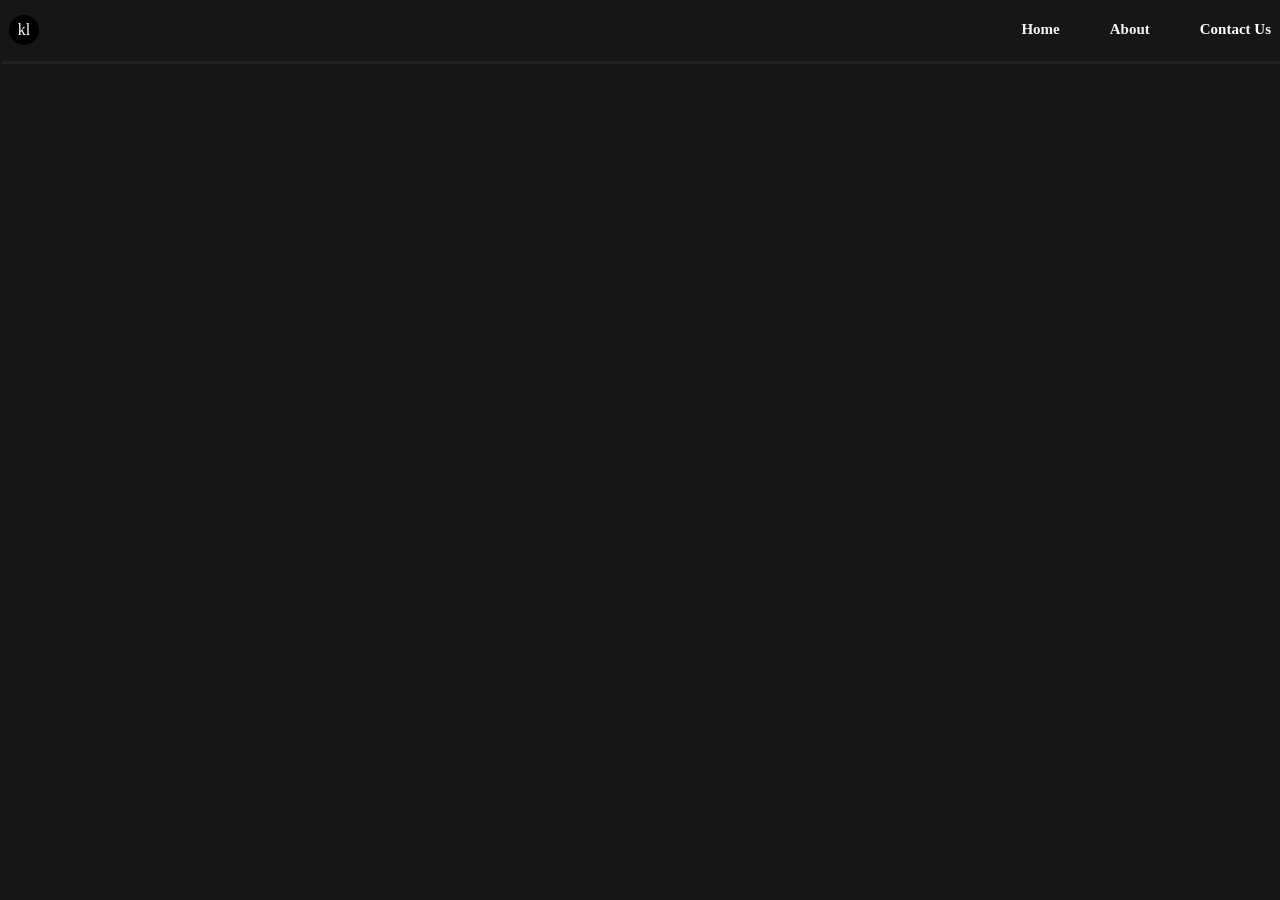
==== index.html @ 736e4a16 "my new repo" ====
<!DOCTYPE html>
<html lang="en">
<head>
    <link rel="stylesheet" href="style.css">
    <meta charset="UTF-8">
    <meta name="viewport" content="width=device-width, initial-scale=1.0">
    <title>Document</title>
</head>
<body>
    <nav>
    <div class="logo"> kl</div>
    <div class="menu">
<h1> <a href="about.html" style="color: rgb(243, 243, 243);">Home</a></h1>
       <h1> <a href="about.html" style="color: rgb(243, 243, 243);">About</a></h1>
        <h1> <a href="contact.html" style="color: rgb(255, 255, 255);">Contact Us</a></h1>
    </div>
</nav>

</body>
</html>
---- style.css ----
body{
    margin: 0px;
    padding: 0px;
    background-color: #171616;
}
nav {
    display: flex;
    justify-content: space-between;
    background-color: #171616;
    padding: 10px;
    margin: -1px;
    align-items: center;
    box-shadow: 3px 3px rgb(33, 33, 33);

}
.logo{
    display: flex;
   align-items: center;
   height: 30px;
   width: 30px;
   border-radius: 100%;
   color: white;
   background-color: rgb(0, 0, 0);
   justify-content: center;
}
.menu {
    display: flex;
    gap: 50px;
    font-size: 10px;
    color: black;
}

.menu a{
text-decoration: none;
transition: all .5s linear;
}

.menu a:hover{
    color: red;
    font-size: 13px;
}
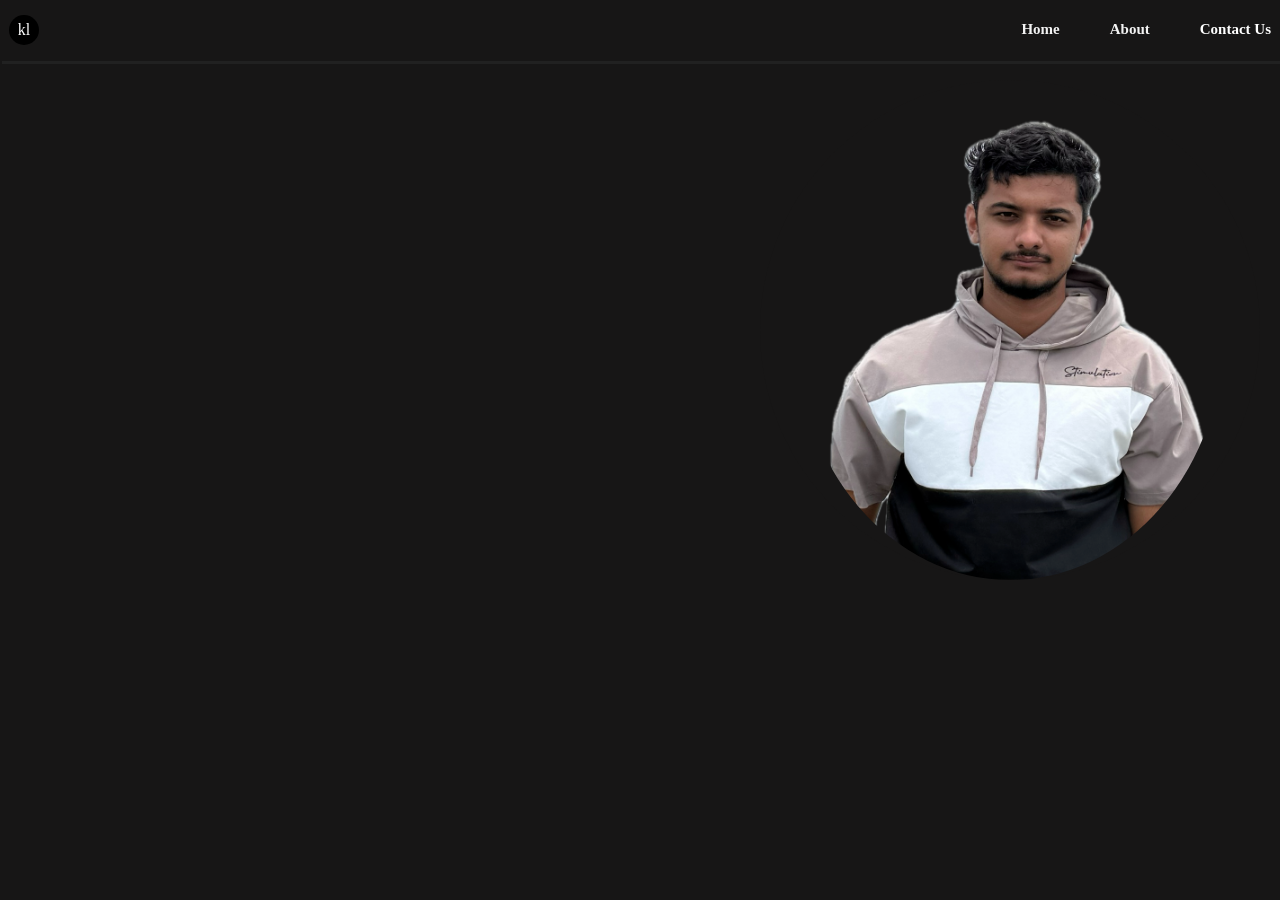
==== commit a12be8b5: "update" ====
--- a/index.html
+++ b/index.html
@@ -15,6 +15,10 @@
         <h1> <a href="contact.html" style="color: rgb(255, 255, 255);">Contact Us</a></h1>
     </div>
 </nav>
-
+<div class="hero">
+<div class="img-box">
+<img class="img1" src="Image Background Removed.png" alt="" />
+</div>
+</div>
 </body>
 </html>
--- a/style.css
+++ b/style.css
@@ -39,4 +39,29 @@
 .menu a:hover{
     color: red;
     font-size: 13px;
+}
+
+.hero {
+    display: flex;
+    justify-content: flex-end;
+    align-items: center;
+    padding: 20px;
+}
+
+
+.img-box {
+    width: 500px;
+    height: 500px;
+    background-color: #171616;;
+    display: flex;
+    justify-content: center;
+    align-items: center;
+    border-radius: 100%;
+}
+
+.img1 {
+    max-width: 100%;
+    max-height: 100%;
+    object-fit: contain;
+    border-radius: 900%;
 }
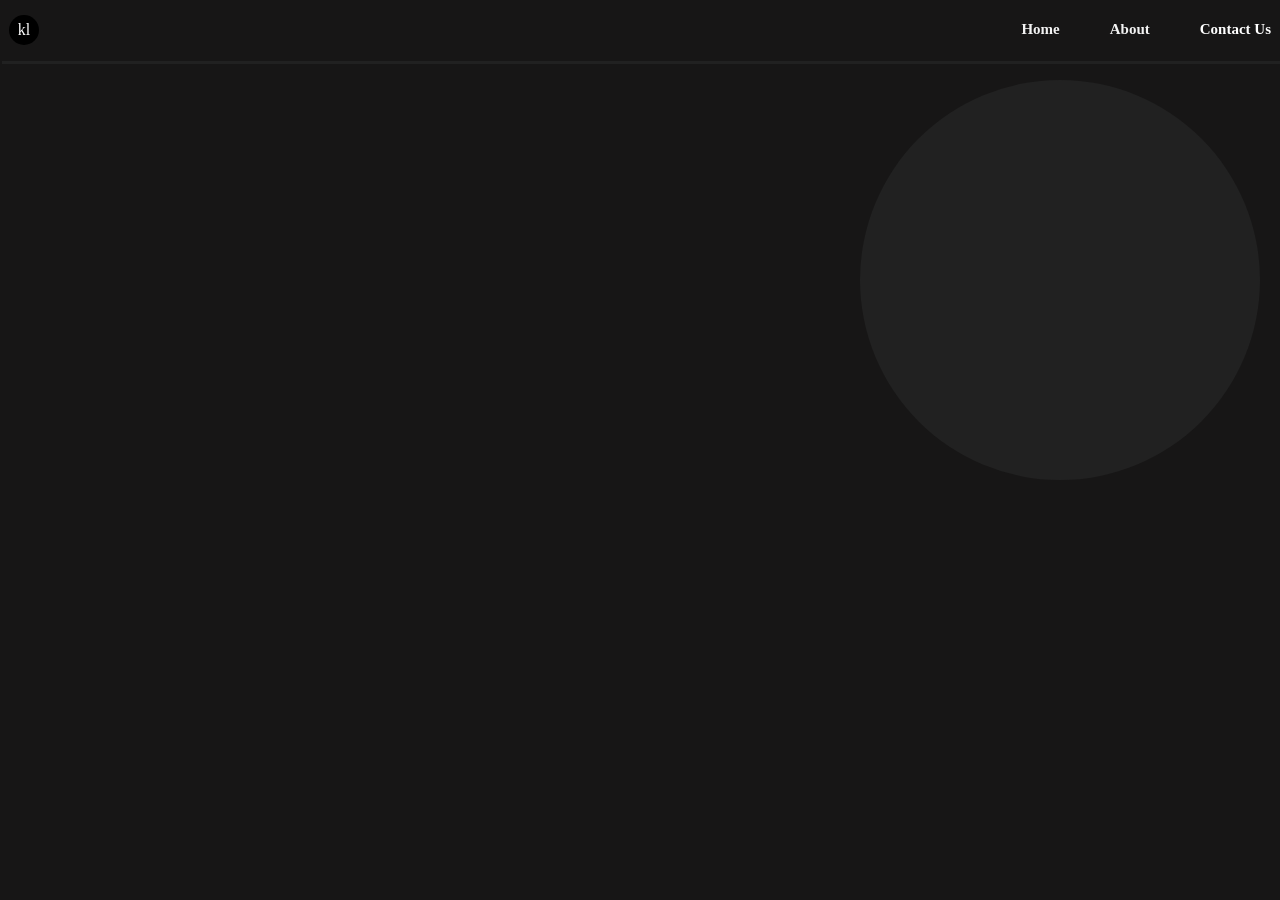
==== commit 428173cc: "img" ====
--- a/index.html
+++ b/index.html
@@ -17,7 +17,7 @@
 </nav>
 <div class="hero">
 <div class="img-box">
-<img class="img1" src="Image Background Removed.png" alt="" />
+<img class="img1" src="IMG_1550.png" alt="" />
 </div>
 </div>
 </body>
--- a/style.css
+++ b/style.css
@@ -50,18 +50,20 @@
 
 
 .img-box {
-    width: 500px;
-    height: 500px;
-    background-color: #171616;;
+    width: 400px;
+    height: 400px;
+    background-color: rgb(33, 33, 33);
     display: flex;
     justify-content: center;
     align-items: center;
     border-radius: 100%;
+    overflow: hidden;
 }
 
 .img1 {
-    max-width: 100%;
-    max-height: 100%;
-    object-fit: contain;
-    border-radius: 900%;
+    max-width: 900%;
+    max-height: 133%;
+    object-fit: cover;
+
+
 }
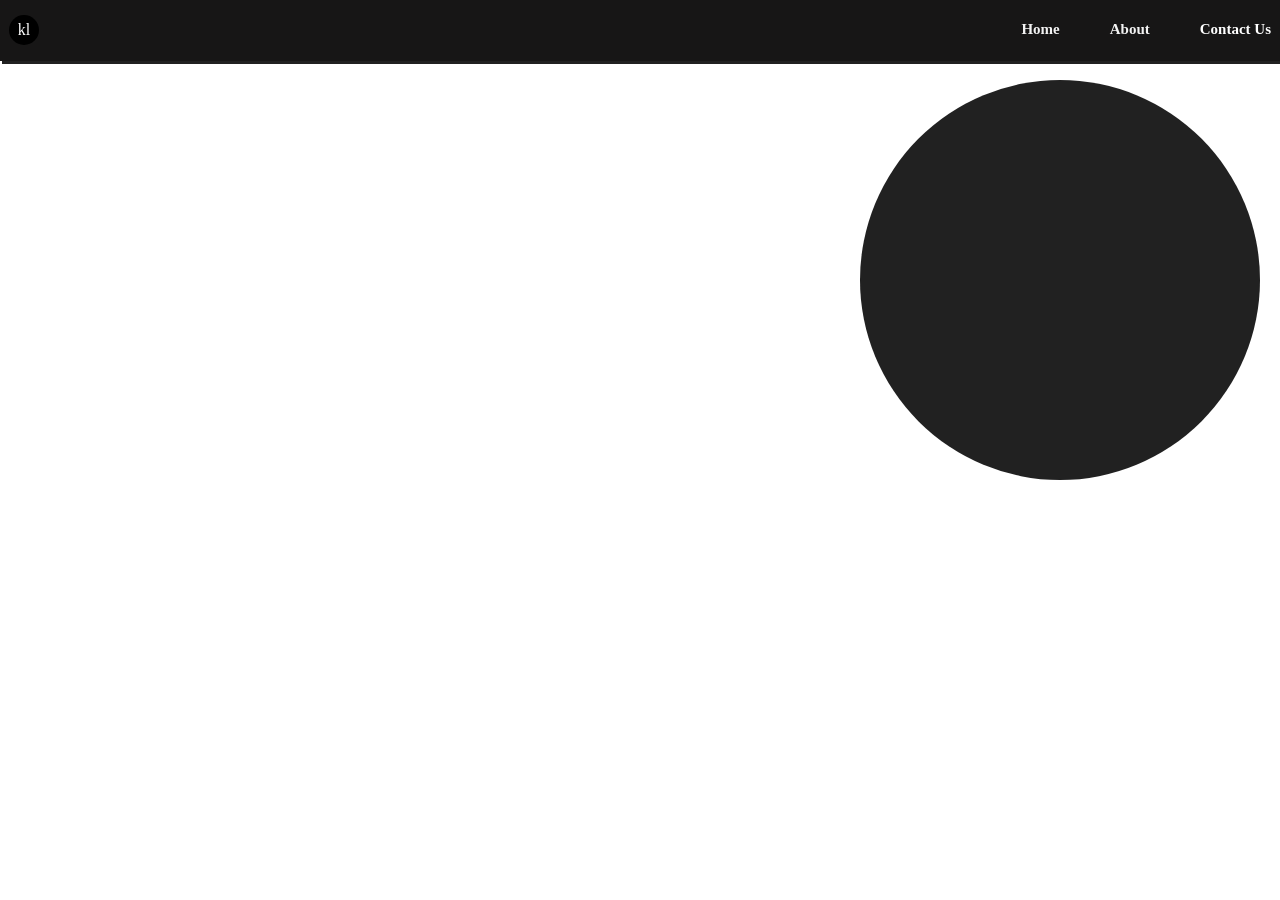
==== commit 41d9367e: "responsive" ====
--- a/index.html
+++ b/index.html
@@ -14,6 +14,8 @@
        <h1> <a href="about.html" style="color: rgb(243, 243, 243);">About</a></h1>
         <h1> <a href="contact.html" style="color: rgb(255, 255, 255);">Contact Us</a></h1>
     </div>
+    <div class="menu_icon"><svg xmlns="http://www.w3.org/2000/svg" width="24" height="24" viewBox="0 0 24 24"><path fill="currentColor" d="M4 17.27v-1h16v1zm0-4.77v-1h16v1zm0-4.77v-1h16v1z"/></svg></div>
+    <script src="script.js"></script>
 </nav>
 <div class="hero">
 <div class="img-box">
--- a/style.css
+++ b/style.css
@@ -2,7 +2,7 @@
 body{
     margin: 0px;
     padding: 0px;
-    background-color: #171616;
+
 }
 nav {
     display: flex;
@@ -40,6 +40,12 @@
     color: red;
     font-size: 13px;
 }
+.menu_icon{
+    display: none;
+}
+.menu_icon svg{
+    color: green;
+}
 
 .hero {
     display: flex;
@@ -47,8 +53,6 @@
     align-items: center;
     padding: 20px;
 }
-
-
 .img-box {
     width: 400px;
     height: 400px;
@@ -59,11 +63,30 @@
     border-radius: 100%;
     overflow: hidden;
 }
-
 .img1 {
     max-width: 900%;
     max-height: 133%;
     object-fit: cover;
+}
+@media (max-width:480px) {
 
+  .menu {
+    display: none;          /* hidden by default */
+    flex-direction: column;
+    background: rgb(0, 11, 11);
+    position: absolute;
+    top: 60px;
+    right: 10px;
+    width: 150px;
+    padding: 10px;
+  }
 
+  .menu.active {
+    display: flex;          /* show when clicked */
+  }
+
+  .menu_icon {
+    cursor: pointer;
+    display: block;
+  }
 }
